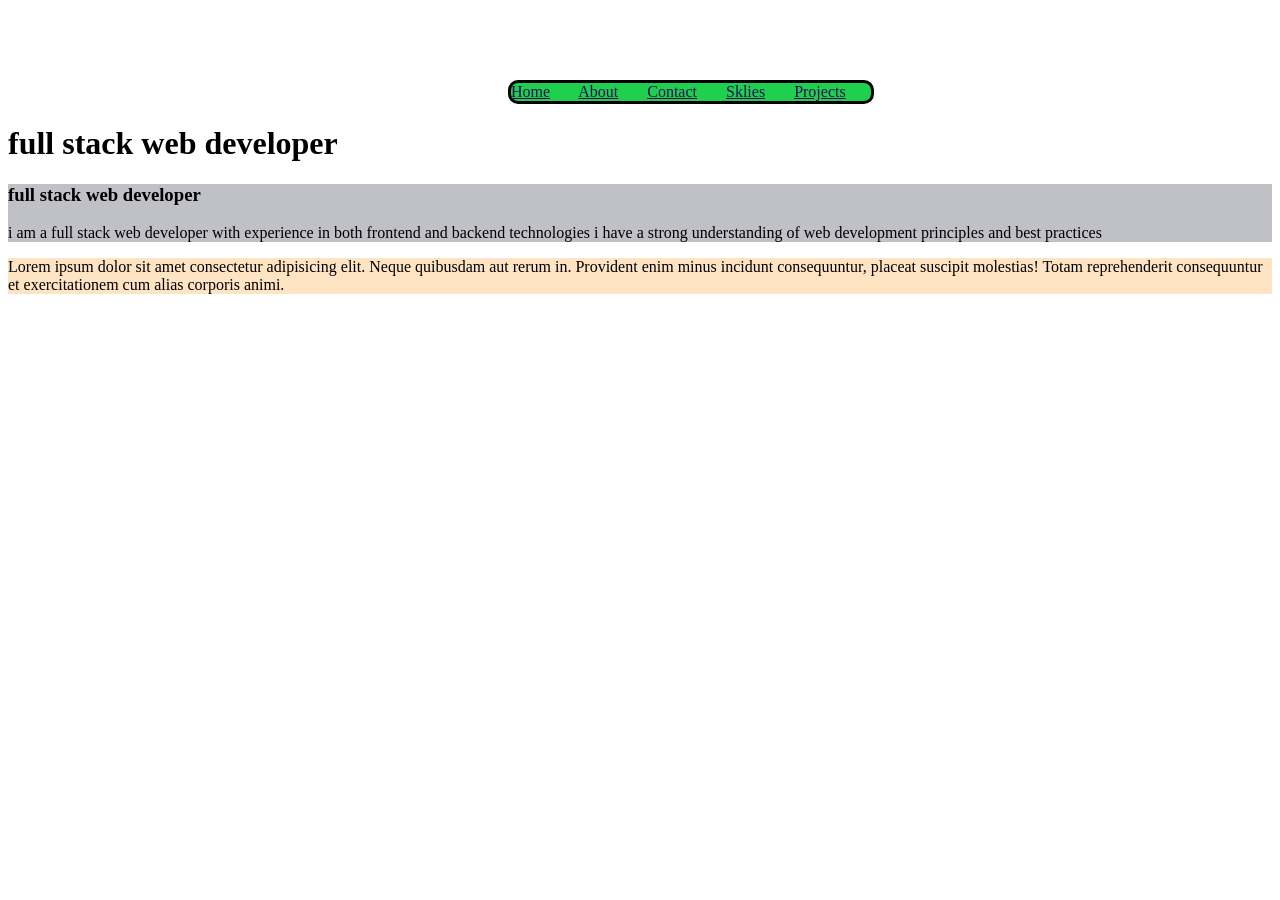
==== index.html @ 3096d429 "protofile me" ====
<!DOCTYPE html>
<html>
    <head>
         <link rel="stylesheet" href="style.css">
   
         <body class="A">
            <h1 class="e" >Protfolio</h1>
         <div class="w">
              
                
                <a class="q " style="color: rgb(41, 10, 93);" href="index.html">Home</a>
                <a class="q" style="color: rgb(41, 10, 93);" href="about.html">About</a>  
                <a class="q" style="color: rgb(41, 10, 93);" href="contact.html">Contact</a>
                <a  class="q"style="color: rgb(41, 10, 93);"href="skiles.html">Sklies</a>
                <a class="q" style="color: rgb(41, 10, 93);" href="services.html">Projects</a>
                
            
         </div>
        </br>
        <h1>full stack web developer</h1>
            <div class="f">
            <h3>full stack web developer</h3>
            <p>i am a full stack web developer
                with experience in both frontend and backend technologies
                i have a strong understanding of web development principles and best practices</p>
</div>
            
            
            
         
            
            
            <div class="m">
            <p>Lorem ipsum dolor sit amet consectetur adipisicing elit. Neque quibusdam aut rerum in. Provident enim minus incidunt consequuntur, placeat suscipit molestias! Totam reprehenderit consequuntur et exercitationem cum alias corporis animi.</p>
</div>
     
<script src="index.js"></script>
        </body>

        
    </head>
</html>
---- style.css ----
.A{background-image: url("https://img.freepik.com/free-vector/technology-wire-mesh-network-connection-digital-background_1017-28407.jpg");
    background-repeat: no-repeat;
    background-size: cover;


}
.q{
    margin-right: 25px
}
.w{ 
    background-color: rgb(31, 207, 78);
    border-style: solid;
border-color: rgb(0, 0, 0);
border-radius: 10px;
display:inline-block;
margin-left: 500px;

}
.e{ 
   color: rgb(255, 255, 255);
text-align: center;
}
.z{
   
    border-style: solid;
    border-color: rgb(0, 0, 0);
    border-radius: 10px;
     color:red
     
  
}
img{
    float: right;
}
.f{
    background-color: rgb(192, 192, 199);
}
.r{
    background-color: rgb(213, 213, 223);
    display: flex;
    justify-content: center;
    margin-top: 20px;
    border-style: solid;
    border-color: rgb(0, 0, 0);
    border-radius: 10px;
    border-width: 10px;
}
.x{width: 400px;
    height: 400px;
    background-color: aqua;

}
.y{background-color: red;
    width: 200px;
    height: 50px;
    display: flex;
    justify-content: space-between;
    margin-left: 20px;
    }
.l{
    text-align: center;
    background-color: aquamarine;
    height: 200px;
    width: 200px;
    border-color: black ;
    border-radius: 20px ;
    border-style: solid;
  margin-left: 600px;
}
.m{background-color: bisque;

}
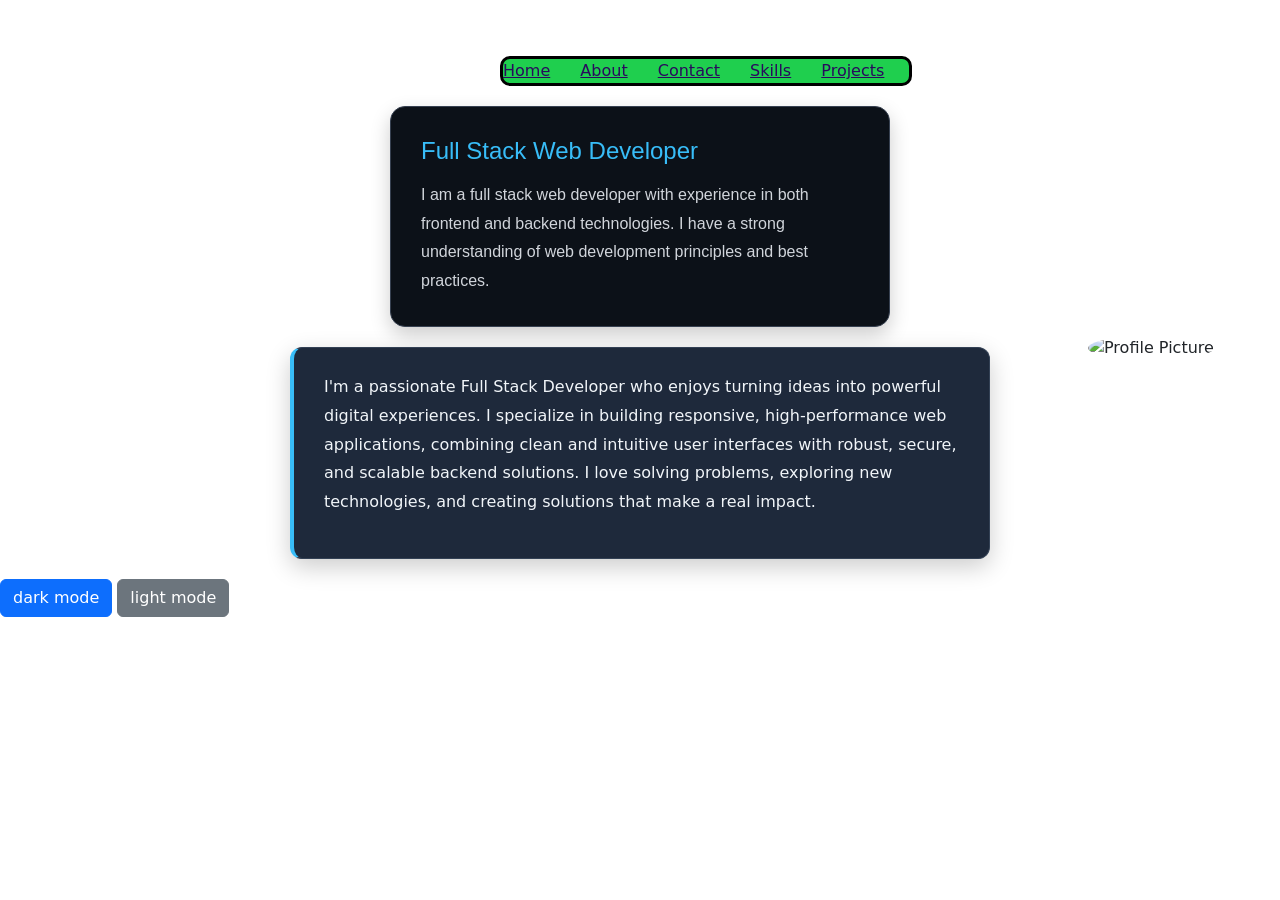
==== commit ac8dbad4: "the task after ubdate" ====
--- a/index.html
+++ b/index.html
@@ -2,38 +2,43 @@
 <html>
     <head>
          <link rel="stylesheet" href="style.css">
-   
+             <link href="https://cdn.jsdelivr.net/npm/bootstrap@5.3.0-alpha1/dist/css/bootstrap.min.css" rel="stylesheet">
          <body class="A">
             <h1 class="e" >Protfolio</h1>
+            
          <div class="w">
               
                 
                 <a class="q " style="color: rgb(41, 10, 93);" href="index.html">Home</a>
                 <a class="q" style="color: rgb(41, 10, 93);" href="about.html">About</a>  
                 <a class="q" style="color: rgb(41, 10, 93);" href="contact.html">Contact</a>
-                <a  class="q"style="color: rgb(41, 10, 93);"href="skiles.html">Sklies</a>
-                <a class="q" style="color: rgb(41, 10, 93);" href="services.html">Projects</a>
+                <a  class="q"style="color: rgb(41, 10, 93);"href="skiles.html">Skills</a>
+                <a class="q" style="color: rgb(41, 10, 93);" href="project.html">Projects</a>
                 
             
          </div>
         </br>
-        <h1>full stack web developer</h1>
-            <div class="f">
-            <h3>full stack web developer</h3>
-            <p>i am a full stack web developer
-                with experience in both frontend and backend technologies
-                i have a strong understanding of web development principles and best practices</p>
+   
+            
+    
+<div class="developer-card" class >
+    <h3>Full Stack Web Developer</h3>
+    <p>
+        I am a full stack web developer with experience
+        in both frontend and backend technologies.
+        I have a strong understanding of web development
+        principles and best practices.
+    </p>
 </div>
-            
-            
-            
-         
-            
-            
-            <div class="m">
-            <p>Lorem ipsum dolor sit amet consectetur adipisicing elit. Neque quibusdam aut rerum in. Provident enim minus incidunt consequuntur, placeat suscipit molestias! Totam reprehenderit consequuntur et exercitationem cum alias corporis animi.</p>
+<img src="C:\Users\ghl15\Downloads\task html\img\images.jfif" alt="Profile Picture" >
+<div class="about-box">
+   <p >
+I'm a passionate Full Stack Developer who enjoys turning ideas into powerful digital experiences. I specialize in building responsive, high-performance web applications, combining clean and intuitive user interfaces with robust, secure, and scalable backend solutions.
+
+I love solving problems, exploring new technologies, and creating solutions that make a real impact.</p>
 </div>
-     
+<button id="dark-mode-btn" class="btn btn-primary">dark mode</button>
+<button id="light-mode-btn" class="btn btn-secondary">light mode</button>
 <script src="index.js"></script>
         </body>
 
--- a/style.css
+++ b/style.css
@@ -33,8 +33,28 @@
 img{
     float: right;
 }
-.f{
-    background-color: rgb(192, 192, 199);
+.developer-card {
+    max-width: 500px;
+    padding: 30px;
+    background: #0c1118;
+    border: 1px solid #374151;
+    border-radius: 15px;
+    box-shadow: 0 8px 20px rgba(0, 0, 0, 0.2);
+    margin: 20px auto;
+    font-family: Arial, sans-serif;
+}
+
+.developer-card h3 {
+    color: #38bdf8;
+    font-size: 24px;
+    margin-bottom: 15px;
+}
+
+.developer-card p {
+    color: #d1d5db;
+    font-size: 16px;
+    line-height: 1.8;
+    margin: 0;
 }
 .r{
     background-color: rgb(213, 213, 223);
@@ -70,4 +90,44 @@
 }
 .m{background-color: bisque;
 
+}
+
+.u{ color: rgb(255, 255, 255);
+  
+
+}
+
+      img {
+        max-width: 100%;
+        height: auto;
+        border-radius: 50%;
+        position: absolute;
+        bottom: 60%;
+        left: 85%;
+       } 
+      .about-box {
+  max-width: 700px;
+  padding: 25px 30px;
+  margin: 20px auto;
+
+  background-color: #1e293b;
+  color: #f1f5f9;
+
+  border: 1px solid #334155;
+  border-left: 4px solid #38bdf8;
+  border-radius: 12px;
+
+  font-size: 16px;
+  line-height: 1.8;
+
+  box-shadow: 0 8px 25px rgba(0, 0, 0, 0.2);
+}
+body.dark-mode {
+    background-color: #121212;
+    color: white;
+}
+
+body.light-mode {
+    background-color: white;
+    color: black;
 }
